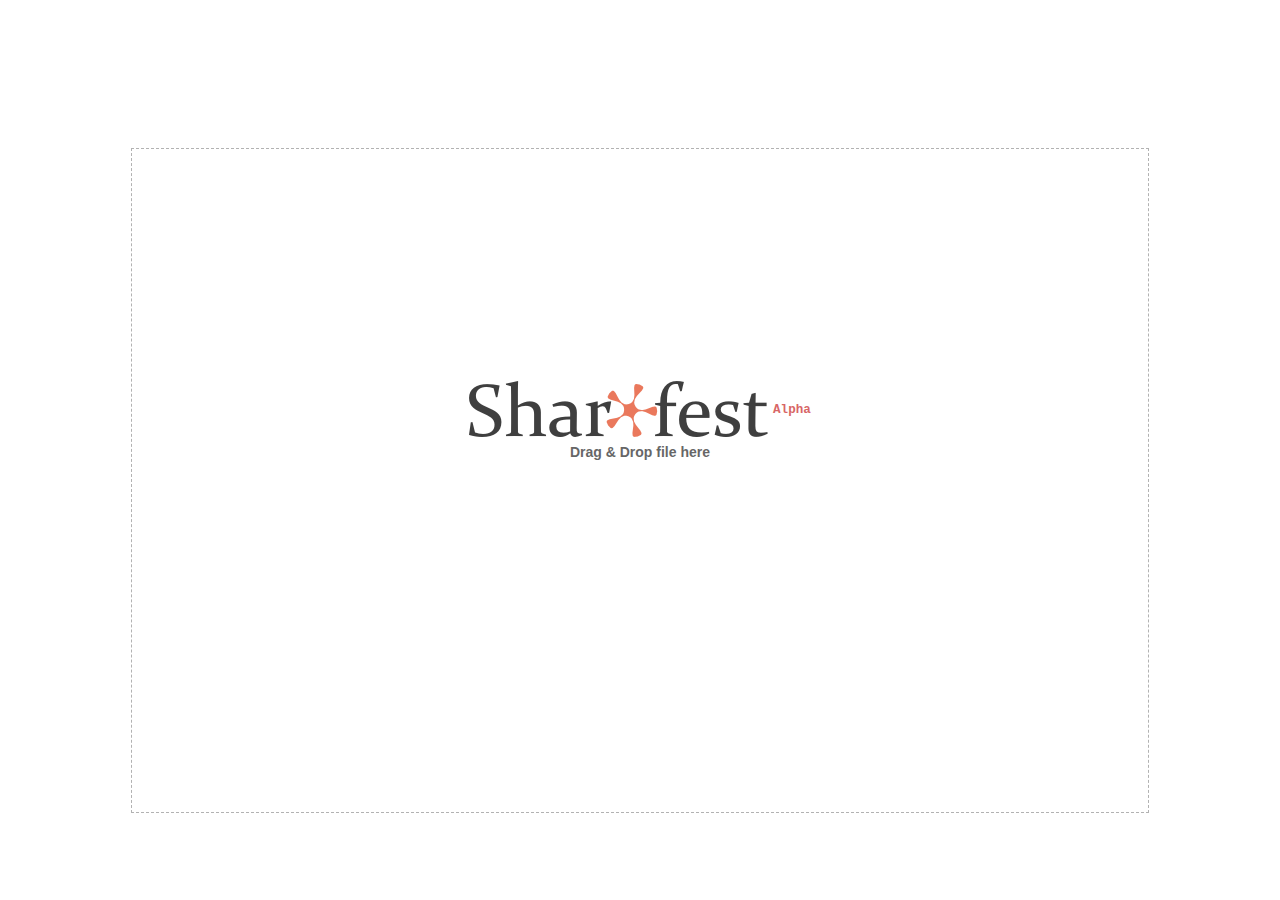
==== extras/basic_example/public/index.html @ e8ae7c8c "Firefox support & file sharing basic" ====
<!DOCTYPE html>
<html xmlns="http://www.w3.org/1999/html" xmlns="http://www.w3.org/1999/html" xmlns="http://www.w3.org/1999/html">
<head>
    <title>Helium Ink Basic Example</title>

    <link href="css/bootstrap.min.css" rel="stylesheet">
	<link href="css/main.css" rel="stylesheet">
	<link href='http://fonts.googleapis.com/css?family=Courgette' rel='stylesheet' type='text/css'>
	<script src="lib/jquery.js"></script>
	<script src="lib/bootstrap.min.js"></script>
	<script src="lib/sfClient.js"></script>
	<script src="lib/dnd.js"></script>
	<script src="lib/util.js"></script>
	<script src="lib/p2p_proto.js"></script>
	<script src="lib/radio.min.js"></script>
	<script src="lib/base64.js"></script>
	<script src="lib/protocol.js"></script>

    <script type="text/javascript" src="erizo.js"></script> 
    <script type="text/javascript" src="helium.js"></script>   
    <script type="text/javascript" src="script.js"></script>
    
</head>

<body>

	<div class="video" id="myVideo" style="width:320px; height: 240px;">
    </div>
    
    	

   <div class="container">
  <br/><br/><br/>

    <div class="dragdrop text-pretty" id="dropbox" onclick="$('#files').click()">
        <canvas id="cnvs" style="height: 0px"></canvas>
        <div class="textDrag">
            <img id="logo" src="img/logo.png"/>
            <span style="font-family: courier;color: #CC3333;font-size: 0.9em;">Alpha</span>
            <p>
                <span id='box-text'>Drag & Drop file here</span>
            </p>

        <span id="progressbar" hidden="true">
            <progress id="progress" hidden="true" value="0" max="100"></progress>
            <p id="percent" style="display: inline;"></p>
            </br>
            <p id="bandwidthPresenter" style="display: inline;">Download Rate: </p>
            <p id="rate" style="display: inline;"></p>

        </span><span id="secondDesc"></span>
            <a target="_blank" href="www.heliumink.com" id="shareURLBox" style="display:none"></a>
            <span id="countWrapper" style="display: none">Currently in room: <span id="countValue">0</span></span>

            <!--<div id="sharethis">-->
            <!--<span class='st_sharethis_large' displayText='ShareThis'></span>-->
            <!--<span class='st_facebook_large' displayText='Facebook'></span>-->
            <!--<span class='st_twitter_large' displayText='Tweet'></span>-->
            <!--<span class='st_linkedin_large' displayText='LinkedIn'></span>-->
            <!--<span class='st_pinterest_large' displayText='Pinterest'></span>-->
            <!--<span class='st_email_large' displayText='Email'></span>-->
            <!--</div>-->
        </div>

        <!--<p class="info">For more info about Sharefest, go to our-->
        <!--<a href="http://github.com/peer5/sharefest">project page</a></p>-->
    </div>

    <input onchange="addFiles(this.files)" type="file" id="files" name="files[]" multiple
           style="height: 20px; opacity: 0; filter:alpha(opacity: 0);  position: relative; top: -40px; left: -20px;"/>

</div>

</body>
</html>
---- extras/basic_example/public/css/main.css ----
.bg {
    /*background: url('http://subtlepatterns.com/patterns/random_grey_variations.png');*/
    background: url('/img/grey.png');
}

.navbar-fixed-top {
    margin-bottom: 20px;
    position: absolute;
    top: 0;
    height: auto;
}

.container {
    position: absolute;
    display: block;
    margin: auto;
    width: 98%;
    height: 97%;
    top: 0;
    bottom: 0;
    left: 0;
    right: 0;
}

.navbar-inner .container {
    position: absolute;
    display: block;
    margin: auto;
    width: 98%;
    height: 97%;
    background: transparent;
    top: 0;
    bottom: 0;
    left: 0;
    right: 0;
    border: 0;
    padding-left: 10px;
}

/*.dragdrop {*/
    /*line-height: 52px;*/
    /*text-align: center;*/
    /*font-weight: bold;*/
    /*color: #666;*/
    /*font-size: 18px;*/
/*}*/

.dragdrop {
    width: 81%;
    height: 76%;
    border: 1px dashed #999;
    line-height: 30px;
    text-align: center;
    font-weight: bold;
    background-color: #FFFFFF;
    opacity: 0.75;
    position: absolute;
    display: block;
    top: 7%;
    left: 0;
    bottom: 0;
    right: 0;
    margin: auto;
}

.textDrag {
    width: 100%;
    position: absolute;
    top: 0;
    bottom: 0;
    margin: auto;
    height: 200px;
}
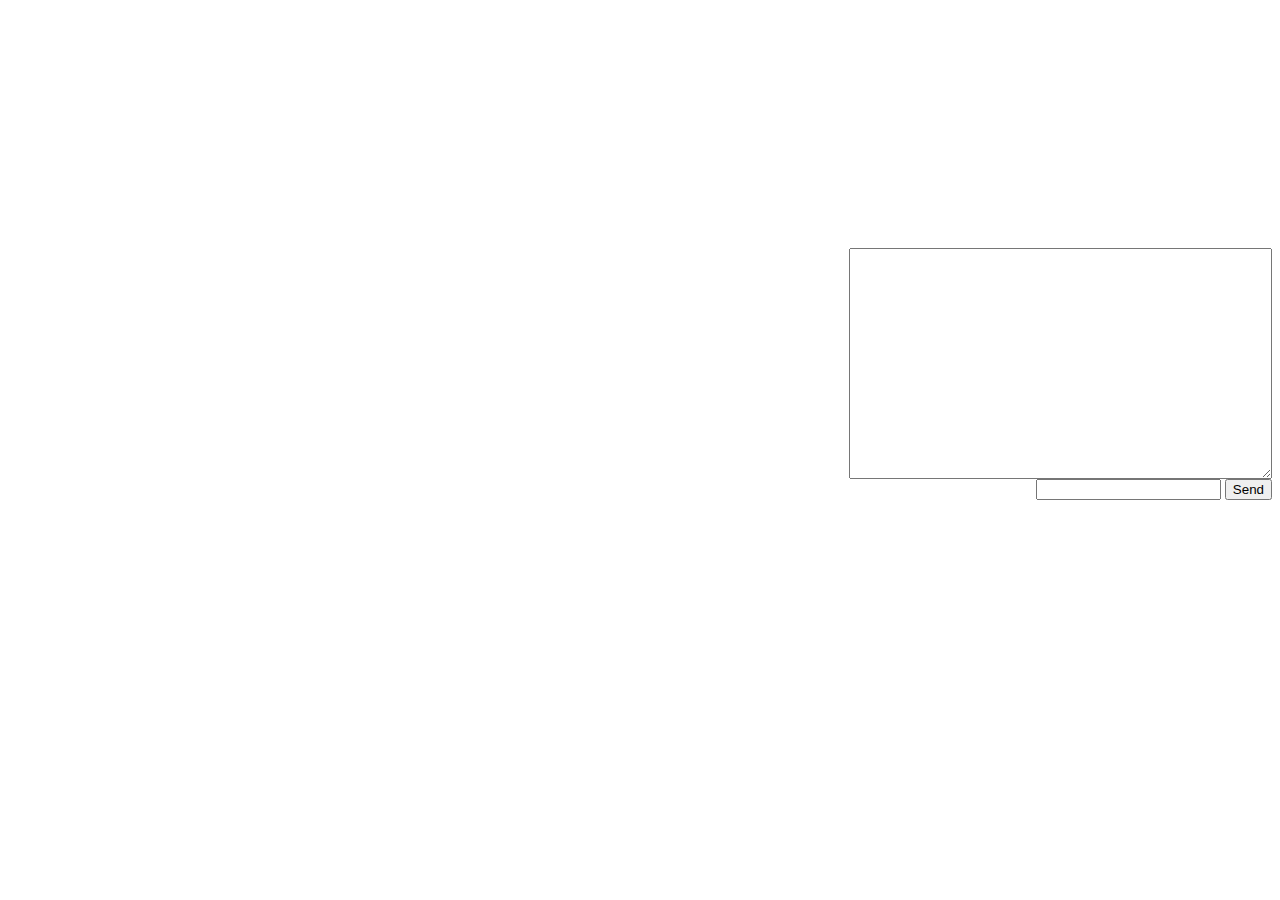
==== commit b5fa9c73: "commiting first time" ====
--- a/extras/basic_example/public/index.html
+++ b/extras/basic_example/public/index.html
@@ -1,77 +1,24 @@
-<!DOCTYPE html>
-<html xmlns="http://www.w3.org/1999/html" xmlns="http://www.w3.org/1999/html" xmlns="http://www.w3.org/1999/html">
+<html>
 <head>
-    <title>Helium Ink Basic Example</title>
-
-    <link href="css/bootstrap.min.css" rel="stylesheet">
-	<link href="css/main.css" rel="stylesheet">
-	<link href='http://fonts.googleapis.com/css?family=Courgette' rel='stylesheet' type='text/css'>
-	<script src="lib/jquery.js"></script>
-	<script src="lib/bootstrap.min.js"></script>
-	<script src="lib/sfClient.js"></script>
-	<script src="lib/dnd.js"></script>
-	<script src="lib/util.js"></script>
-	<script src="lib/p2p_proto.js"></script>
-	<script src="lib/radio.min.js"></script>
-	<script src="lib/base64.js"></script>
-	<script src="lib/protocol.js"></script>
-
-    <script type="text/javascript" src="erizo.js"></script> 
-    <script type="text/javascript" src="helium.js"></script>   
+    <title>Helium Ink Demo</title>
+    <script type="text/javascript" src="erizo.js"></script>
     <script type="text/javascript" src="script.js"></script>
-    
 </head>
 
 <body>
 
-	<div class="video" id="myVideo" style="width:320px; height: 240px;">
-    </div>
-    
-    	
+	<div id="videoTags" align="left">
+		<div id="myVideo" style="width:320px; height: 240px;">
+   		 </div>
+	</div>
+	
+	<div align="right">
+    <textarea id="chat_history" rows="15" cols="50">
 
-   <div class="container">
-  <br/><br/><br/>
-
-    <div class="dragdrop text-pretty" id="dropbox" onclick="$('#files').click()">
-        <canvas id="cnvs" style="height: 0px"></canvas>
-        <div class="textDrag">
-            <img id="logo" src="img/logo.png"/>
-            <span style="font-family: courier;color: #CC3333;font-size: 0.9em;">Alpha</span>
-            <p>
-                <span id='box-text'>Drag & Drop file here</span>
-            </p>
-
-        <span id="progressbar" hidden="true">
-            <progress id="progress" hidden="true" value="0" max="100"></progress>
-            <p id="percent" style="display: inline;"></p>
-            </br>
-            <p id="bandwidthPresenter" style="display: inline;">Download Rate: </p>
-            <p id="rate" style="display: inline;"></p>
-
-        </span><span id="secondDesc"></span>
-            <a target="_blank" href="www.heliumink.com" id="shareURLBox" style="display:none"></a>
-            <span id="countWrapper" style="display: none">Currently in room: <span id="countValue">0</span></span>
-
-            <!--<div id="sharethis">-->
-            <!--<span class='st_sharethis_large' displayText='ShareThis'></span>-->
-            <!--<span class='st_facebook_large' displayText='Facebook'></span>-->
-            <!--<span class='st_twitter_large' displayText='Tweet'></span>-->
-            <!--<span class='st_linkedin_large' displayText='LinkedIn'></span>-->
-            <!--<span class='st_pinterest_large' displayText='Pinterest'></span>-->
-            <!--<span class='st_email_large' displayText='Email'></span>-->
-            <!--</div>-->
-        </div>
-
-        <!--<p class="info">For more info about Sharefest, go to our-->
-        <!--<a href="http://github.com/peer5/sharefest">project page</a></p>-->
-    </div>
-
-    <input onchange="addFiles(this.files)" type="file" id="files" name="files[]" multiple
-           style="height: 20px; opacity: 0; filter:alpha(opacity: 0);  position: relative; top: -40px; left: -20px;"/>
-
-</div>
-
+    </textarea>
+    <br/>
+    <input id="chat_input" type="text"/>
+    <button id="send" name="send" onclick="javascript:sendChat();">Send</button>
+	</div>
 </body>
-</html>     
-    
-   +</html>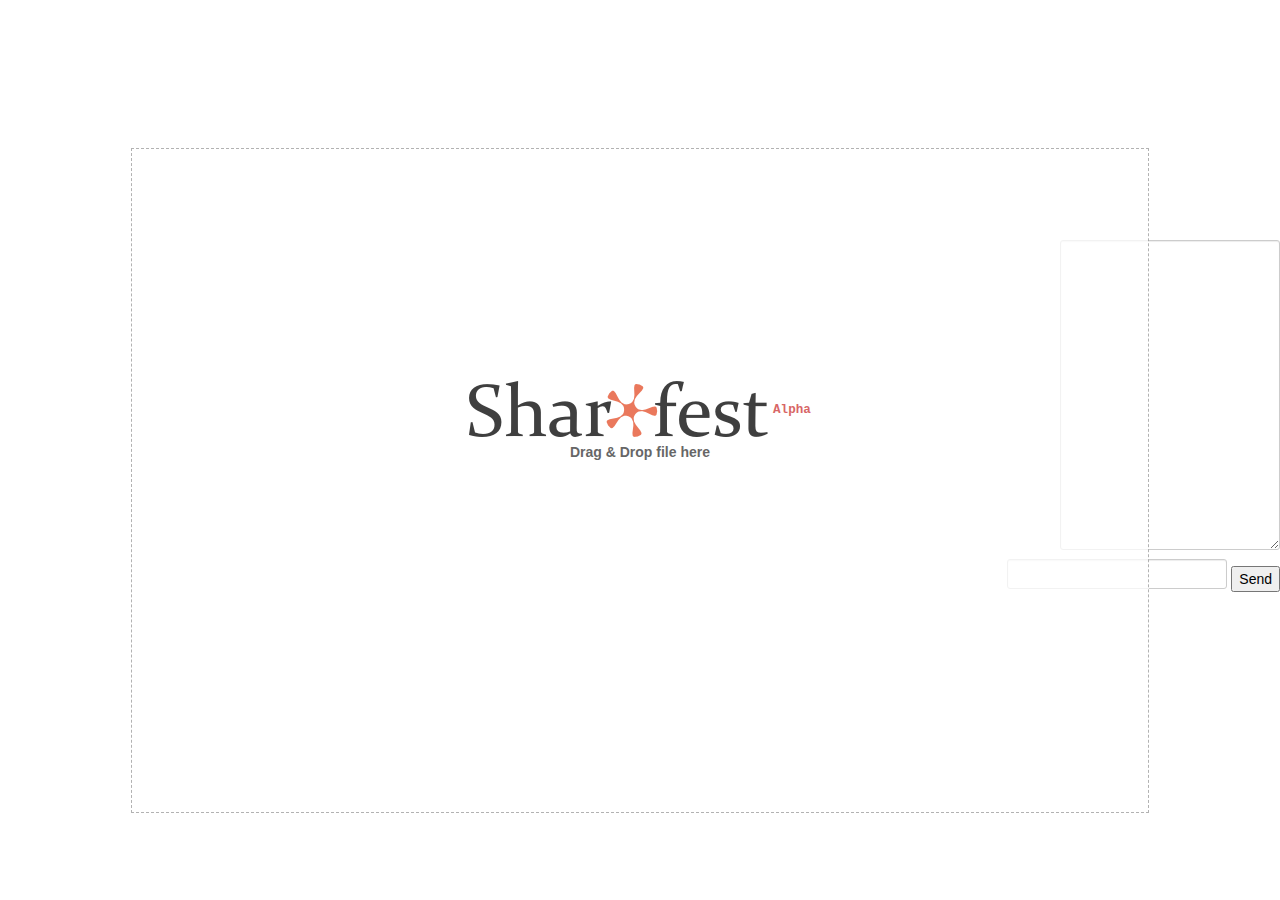
==== commit 2c7e1c17: "fixing merge issues with file sharing code" ====
--- a/extras/basic_example/public/index.html
+++ b/extras/basic_example/public/index.html
@@ -1,8 +1,26 @@
-<html>
+<!DOCTYPE html>
+<html xmlns="http://www.w3.org/1999/html" xmlns="http://www.w3.org/1999/html" xmlns="http://www.w3.org/1999/html">
 <head>
     <title>Helium Ink Demo</title>
     <script type="text/javascript" src="erizo.js"></script>
+
+    <link href="css/bootstrap.min.css" rel="stylesheet">
+	<link href="css/main.css" rel="stylesheet">
+	<link href='http://fonts.googleapis.com/css?family=Courgette' rel='stylesheet' type='text/css'>
+	<script src="lib/jquery.js"></script>
+	<script src="lib/bootstrap.min.js"></script>
+	<script src="lib/sfClient.js"></script>
+	<script src="lib/dnd.js"></script>
+	<script src="lib/util.js"></script>
+	<script src="lib/p2p_proto.js"></script>
+	<script src="lib/radio.min.js"></script>
+	<script src="lib/base64.js"></script>
+	<script src="lib/protocol.js"></script>
+
+    <script type="text/javascript" src="erizo.js"></script> 
+    <script type="text/javascript" src="helium.js"></script>   
     <script type="text/javascript" src="script.js"></script>
+    
 </head>
 
 <body>
@@ -14,11 +32,57 @@
 	
 	<div align="right">
     <textarea id="chat_history" rows="15" cols="50">
-
     </textarea>
     <br/>
     <input id="chat_input" type="text"/>
     <button id="send" name="send" onclick="javascript:sendChat();">Send</button>
-	</div>
+    </div>
+    
+    	
+
+   <div class="container">
+  <br/><br/><br/>
+
+    <div class="dragdrop text-pretty" id="dropbox" onclick="$('#files').click()">
+        <canvas id="cnvs" style="height: 0px"></canvas>
+        <div class="textDrag">
+            <img id="logo" src="img/logo.png"/>
+            <span style="font-family: courier;color: #CC3333;font-size: 0.9em;">Alpha</span>
+            <p>
+                <span id='box-text'>Drag & Drop file here</span>
+            </p>
+
+        <span id="progressbar" hidden="true">
+            <progress id="progress" hidden="true" value="0" max="100"></progress>
+            <p id="percent" style="display: inline;"></p>
+            </br>
+            <p id="bandwidthPresenter" style="display: inline;">Download Rate: </p>
+            <p id="rate" style="display: inline;"></p>
+
+        </span><span id="secondDesc"></span>
+            <a target="_blank" href="www.heliumink.com" id="shareURLBox" style="display:none"></a>
+            <span id="countWrapper" style="display: none">Currently in room: <span id="countValue">0</span></span>
+
+            <!--<div id="sharethis">-->
+            <!--<span class='st_sharethis_large' displayText='ShareThis'></span>-->
+            <!--<span class='st_facebook_large' displayText='Facebook'></span>-->
+            <!--<span class='st_twitter_large' displayText='Tweet'></span>-->
+            <!--<span class='st_linkedin_large' displayText='LinkedIn'></span>-->
+            <!--<span class='st_pinterest_large' displayText='Pinterest'></span>-->
+            <!--<span class='st_email_large' displayText='Email'></span>-->
+            <!--</div>-->
+        </div>
+
+        <!--<p class="info">For more info about Sharefest, go to our-->
+        <!--<a href="http://github.com/peer5/sharefest">project page</a></p>-->
+    </div>
+
+    <input onchange="addFiles(this.files)" type="file" id="files" name="files[]" multiple
+           style="height: 20px; opacity: 0; filter:alpha(opacity: 0);  position: relative; top: -40px; left: -20px;"/>
+
+</div>
+
 </body>
-</html>+</html>     
+    
+   
--- a/extras/basic_example/public/css/main.css
+++ b/extras/basic_example/public/css/main.css
@@ -0,0 +1,74 @@
+.bg {
+    /*background: url('http://subtlepatterns.com/patterns/random_grey_variations.png');*/
+    background: url('/img/grey.png');
+}
+
+.navbar-fixed-top {
+    margin-bottom: 20px;
+    position: absolute;
+    top: 0;
+    height: auto;
+}
+
+.container {
+    position: absolute;
+    display: block;
+    margin: auto;
+    width: 98%;
+    height: 97%;
+    top: 0;
+    bottom: 0;
+    left: 0;
+    right: 0;
+}
+
+.navbar-inner .container {
+    position: absolute;
+    display: block;
+    margin: auto;
+    width: 98%;
+    height: 97%;
+    background: transparent;
+    top: 0;
+    bottom: 0;
+    left: 0;
+    right: 0;
+    border: 0;
+    padding-left: 10px;
+}
+
+/*.dragdrop {*/
+    /*line-height: 52px;*/
+    /*text-align: center;*/
+    /*font-weight: bold;*/
+    /*color: #666;*/
+    /*font-size: 18px;*/
+/*}*/
+
+.dragdrop {
+    width: 81%;
+    height: 76%;
+    border: 1px dashed #999;
+    line-height: 30px;
+    text-align: center;
+    font-weight: bold;
+    background-color: #FFFFFF;
+    opacity: 0.75;
+    position: absolute;
+    display: block;
+    top: 7%;
+    left: 0;
+    bottom: 0;
+    right: 0;
+    margin: auto;
+}
+
+.textDrag {
+    width: 100%;
+    position: absolute;
+    top: 0;
+    bottom: 0;
+    margin: auto;
+    height: 200px;
+}
+
